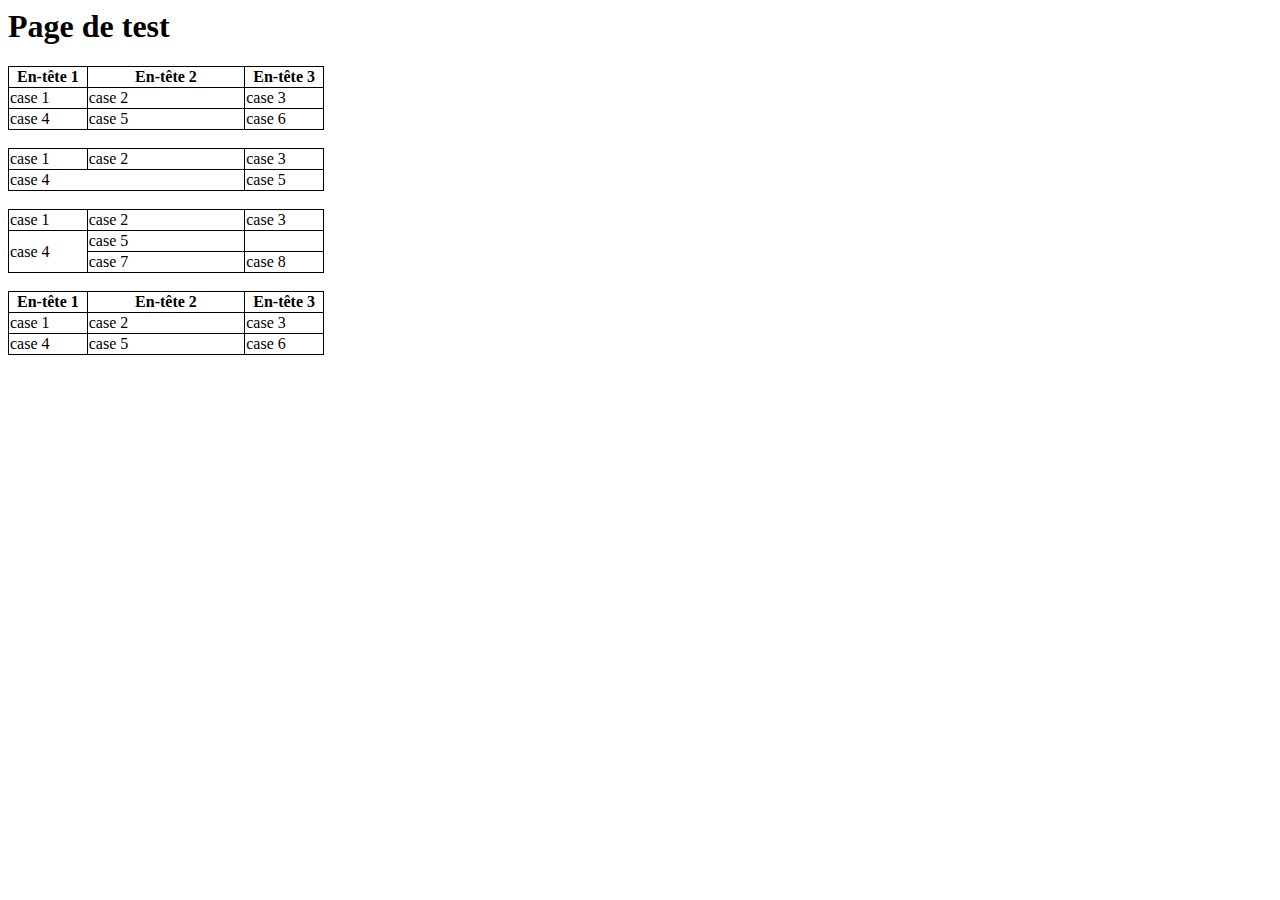
==== page2.html @ 1f877d49 "Update page2.html" ====
<html>
    <head>
        <title>Page de test</title>        
    </head>
    <body>
        <div style="font-family:calibri">
            <h1>
                Page de test            
            </h1>
        </div>
        <table style="width: 25% ; border: 1px black solid ; border-collapse: collapse ; font-family:calibri">
          <tr>
            <th style="width: 25% ; border: 1px black solid">En-tête 1</th>
            <th style="width: 50% ; border: 1px black solid">En-tête 2</th>
            <th style="width: 25% ; border: 1px black solid">En-tête 3</th>
          </tr>
          <tr>
            <td style="width: 25% ; border: 1px black solid">case 1</td>
            <td style="width: 50% ; border: 1px black solid">case 2</td>
            <td style="width: 25% ; border: 1px black solid">case 3</td>
          </tr>
          <tr>
            <td style="border: 1px black solid">case 4</td>
            <td style="border: 1px black solid">case 5</td>
            <td style="border: 1px black solid">case 6</td>
          </tr>
        </table>
        <br/>
        <table style="width: 25% ; border: 1px black solid ; border-collapse: collapse ; font-family:calibri">
          <tr>
            <td style="width: 25% ; border: 1px black solid">case 1</td>
            <td style="width: 50% ; border: 1px black solid">case 2</td>
            <td style="width: 25% ; border: 1px black solid">case 3</td>
          </tr>
          <tr>
            <td style="border: 1px black solid" colspan="2">case 4</td>
            <td style="border: 1px black solid">case 5</td>
          </tr>
        </table>
        <br/>
        <table style="width: 25% ; border: 1px black solid ; border-collapse: collapse ; font-family:calibri">
          <tr>
            <td style="width: 25% ; border: 1px black solid">case 1</td>
            <td style="width: 50% ; border: 1px black solid">case 2</td>
            <td style="width: 25% ; border: 1px black solid">case 3</td>
          </tr>
          <tr>
            <td style="border: 1px black solid" rowspan="2">case 4</td>
            <td style="border: 1px black solid">case 5</td>
          </tr>
          <tr>
            <td style="border: 1px black solid">case 7</td>
            <td style="border: 1px black solid">case 8</td>
          </tr>
        </table>
        <br/>
        <table style="width: 25% ; border: 1px black solid ; border-collapse: collapse ; font-family:calibri">
          <tr>
            <th style="width: 25% ; border: 1px black solid">En-tête 1</th>
            <th style="width: 50% ; border: 1px black solid">En-tête 2</th>
            <th style="width: 25% ; border: 1px black solid">En-tête 3</th>
          </tr>
          <tr>
            <td style="width: 25% ; border: 1px black solid">case 1</td>
            <td style="width: 50% ; border: 1px black solid">case 2</td>
            <td style="width: 25% ; border: 1px black solid">case 3</td>
          </tr>
          <tr>
            <td style="border: 1px black solid">case 4</td>
            <td style="border: 1px black solid">case 5</td>
            <td style="border: 1px black solid">case 6</td>
          </tr>
        </table>
    </body>
</html>
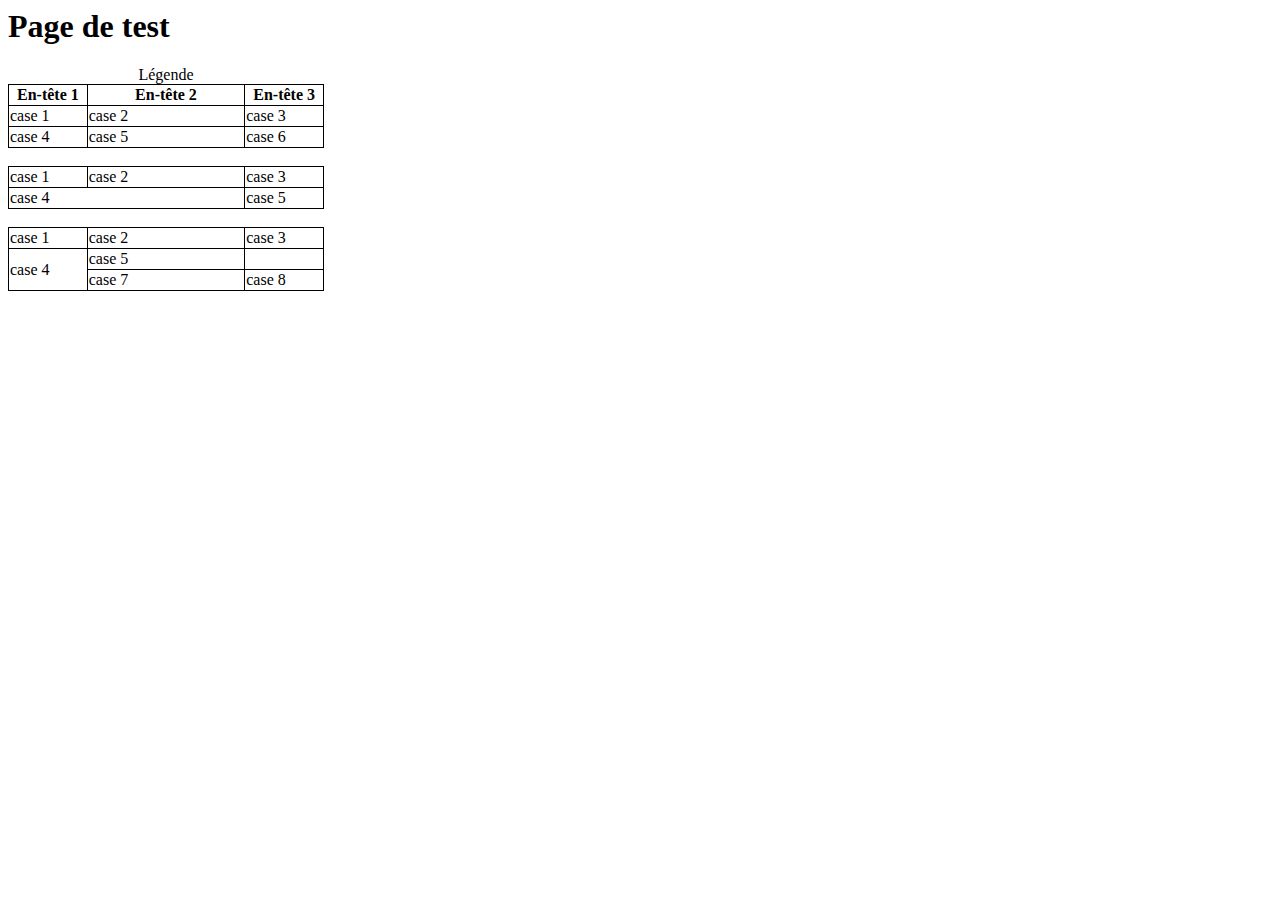
==== commit b814c26b: "Update page2.html" ====
--- a/page2.html
+++ b/page2.html
@@ -9,6 +9,7 @@
             </h1>
         </div>
         <table style="width: 25% ; border: 1px black solid ; border-collapse: collapse ; font-family:calibri">
+            <caption>Légende</caption>
           <tr>
             <th style="width: 25% ; border: 1px black solid">En-tête 1</th>
             <th style="width: 50% ; border: 1px black solid">En-tête 2</th>
@@ -52,24 +53,6 @@
             <td style="border: 1px black solid">case 7</td>
             <td style="border: 1px black solid">case 8</td>
           </tr>
-        </table>
-        <br/>
-        <table style="width: 25% ; border: 1px black solid ; border-collapse: collapse ; font-family:calibri">
-          <tr>
-            <th style="width: 25% ; border: 1px black solid">En-tête 1</th>
-            <th style="width: 50% ; border: 1px black solid">En-tête 2</th>
-            <th style="width: 25% ; border: 1px black solid">En-tête 3</th>
-          </tr>
-          <tr>
-            <td style="width: 25% ; border: 1px black solid">case 1</td>
-            <td style="width: 50% ; border: 1px black solid">case 2</td>
-            <td style="width: 25% ; border: 1px black solid">case 3</td>
-          </tr>
-          <tr>
-            <td style="border: 1px black solid">case 4</td>
-            <td style="border: 1px black solid">case 5</td>
-            <td style="border: 1px black solid">case 6</td>
-          </tr>
-        </table>
+        </table>        
     </body>
 </html>
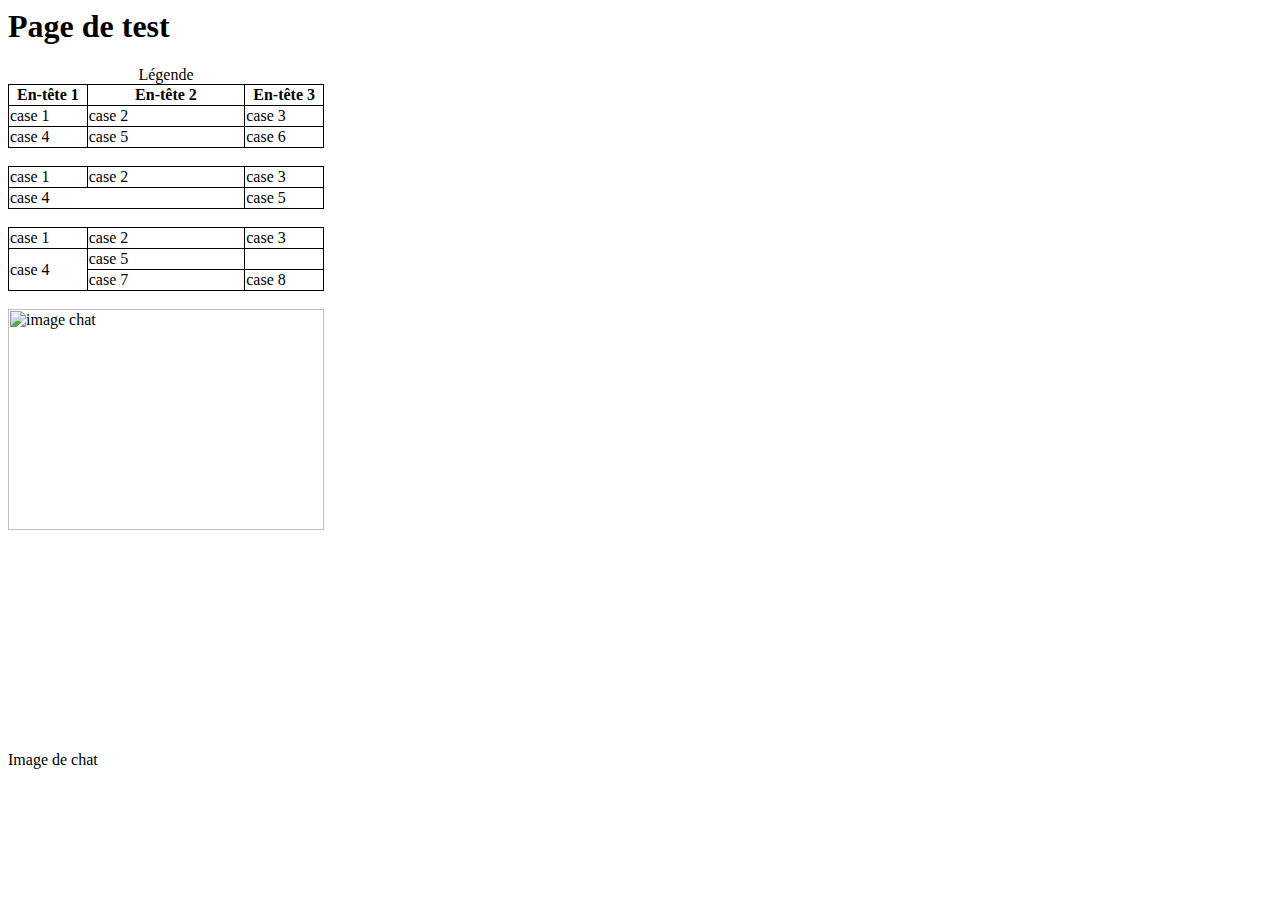
==== commit c75c283b: "Update page2.html" ====
--- a/page2.html
+++ b/page2.html
@@ -53,6 +53,11 @@
             <td style="border: 1px black solid">case 7</td>
             <td style="border: 1px black solid">case 8</td>
           </tr>
-        </table>        
+        </table> 
+        <br/>
+        <img src="chat.jpg" alt="image chat" style="width:50%"/>
+        <div style="font-family:calibri">
+            Image de chat
+        </div>
     </body>
 </html>
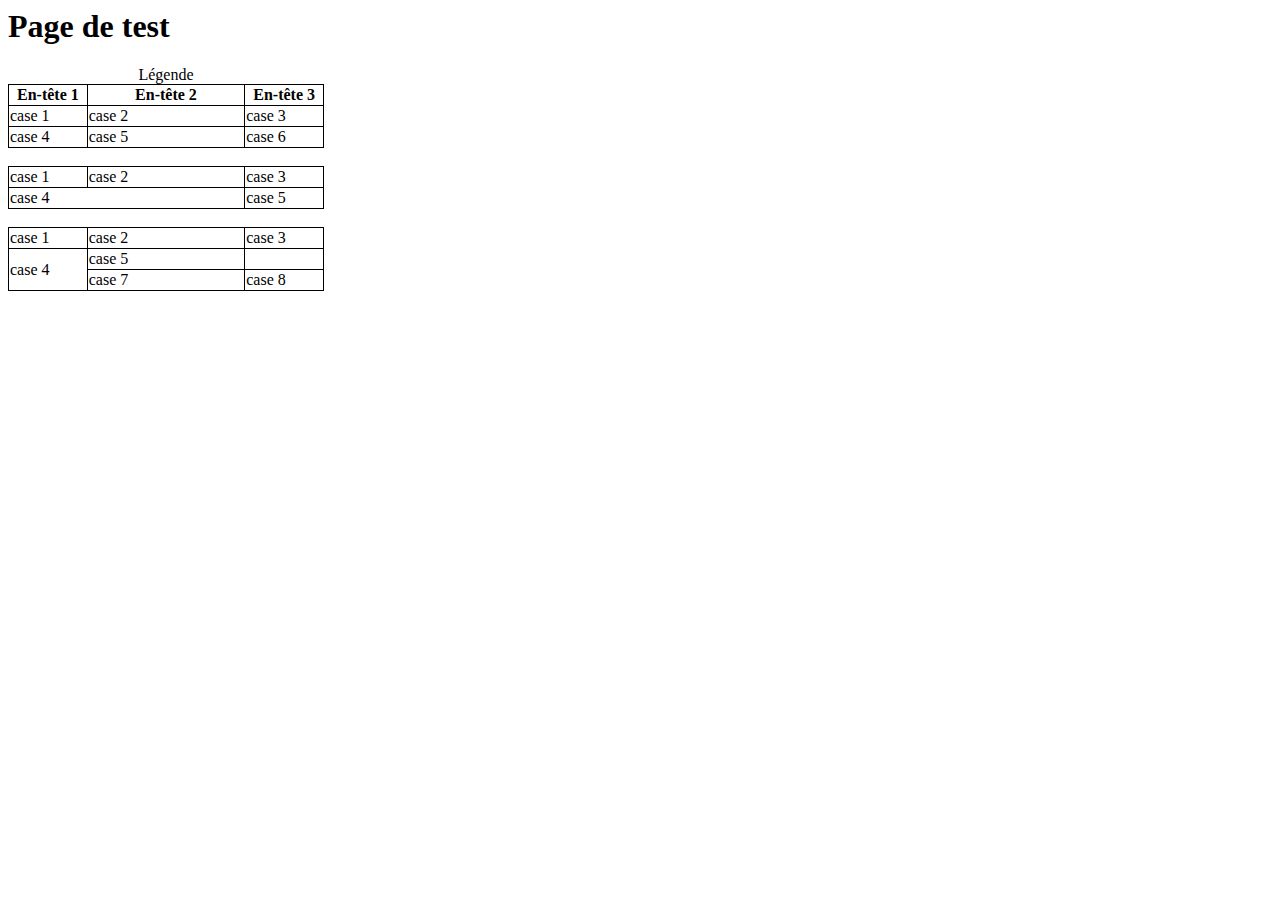
==== commit 35ca6475: "Update page2.html" ====
--- a/page2.html
+++ b/page2.html
@@ -53,11 +53,6 @@
             <td style="border: 1px black solid">case 7</td>
             <td style="border: 1px black solid">case 8</td>
           </tr>
-        </table> 
-        <br/>
-        <img src="chat.jpg" alt="image chat" style="width:50%"/>
-        <div style="font-family:calibri">
-            Image de chat
-        </div>
+        </table>                
     </body>
 </html>
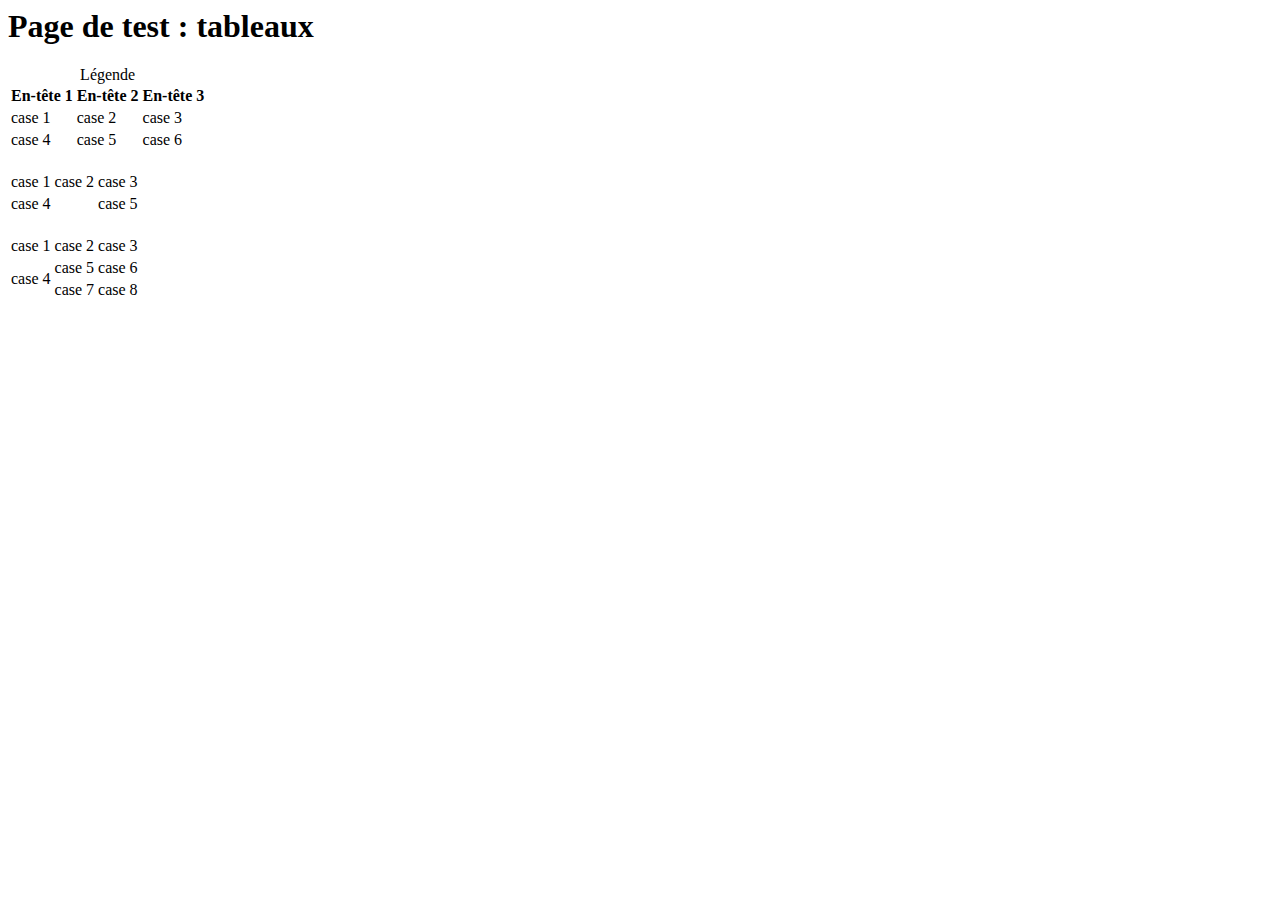
==== commit dd6ed5cc: "Update page2.html" ====
--- a/page2.html
+++ b/page2.html
@@ -1,58 +1,60 @@
 <html>
     <head>
-        <title>Page de test</title>        
+        <title>Page de test | Tableaux</title>        
     </head>
     <body>
         <div style="font-family:calibri">
             <h1>
-                Page de test            
+                Page de test : tableaux           
             </h1>
         </div>
-        <table style="width: 25% ; border: 1px black solid ; border-collapse: collapse ; font-family:calibri">
+        <table class="table">
             <caption>Légende</caption>
           <tr>
-            <th style="width: 25% ; border: 1px black solid">En-tête 1</th>
-            <th style="width: 50% ; border: 1px black solid">En-tête 2</th>
-            <th style="width: 25% ; border: 1px black solid">En-tête 3</th>
+            <th>En-tête 1</th>
+            <th>En-tête 2</th>
+            <th>En-tête 3</th>
           </tr>
           <tr>
-            <td style="width: 25% ; border: 1px black solid">case 1</td>
-            <td style="width: 50% ; border: 1px black solid">case 2</td>
-            <td style="width: 25% ; border: 1px black solid">case 3</td>
+            <td>case 1</td>
+            <td>case 2</td>
+            <td>case 3</td>
           </tr>
           <tr>
-            <td style="border: 1px black solid">case 4</td>
-            <td style="border: 1px black solid">case 5</td>
-            <td style="border: 1px black solid">case 6</td>
+            <td>case 4</td>
+            <td>case 5</td>
+            <td>case 6</td>
           </tr>
         </table>
         <br/>
-        <table style="width: 25% ; border: 1px black solid ; border-collapse: collapse ; font-family:calibri">
+        <table class="table">
           <tr>
-            <td style="width: 25% ; border: 1px black solid">case 1</td>
-            <td style="width: 50% ; border: 1px black solid">case 2</td>
-            <td style="width: 25% ; border: 1px black solid">case 3</td>
+            <td>case 1</td>
+            <td>case 2</td>
+            <td>case 3</td>
           </tr>
           <tr>
-            <td style="border: 1px black solid" colspan="2">case 4</td>
-            <td style="border: 1px black solid">case 5</td>
+            <td colspan="2">case 4</td>
+            <td>case 5</td>
           </tr>
         </table>
         <br/>
-        <table style="width: 25% ; border: 1px black solid ; border-collapse: collapse ; font-family:calibri">
+        <table class="table">
           <tr>
-            <td style="width: 25% ; border: 1px black solid">case 1</td>
-            <td style="width: 50% ; border: 1px black solid">case 2</td>
-            <td style="width: 25% ; border: 1px black solid">case 3</td>
+            <td>case 1</td>
+            <td>case 2</td>
+            <td>case 3</td>
           </tr>
           <tr>
-            <td style="border: 1px black solid" rowspan="2">case 4</td>
-            <td style="border: 1px black solid">case 5</td>
+            <td rowspan="2">case 4</td>
+            <td>case 5</td>
+            <td>case 6</td>
           </tr>
           <tr>
-            <td style="border: 1px black solid">case 7</td>
-            <td style="border: 1px black solid">case 8</td>
+            <td>case 7</td>
+            <td>case 8</td>
           </tr>
-        </table>                
+        </table>
+        <link href="stylepage2.css" rel="stylesheet" type="text/css"/>
     </body>
 </html>
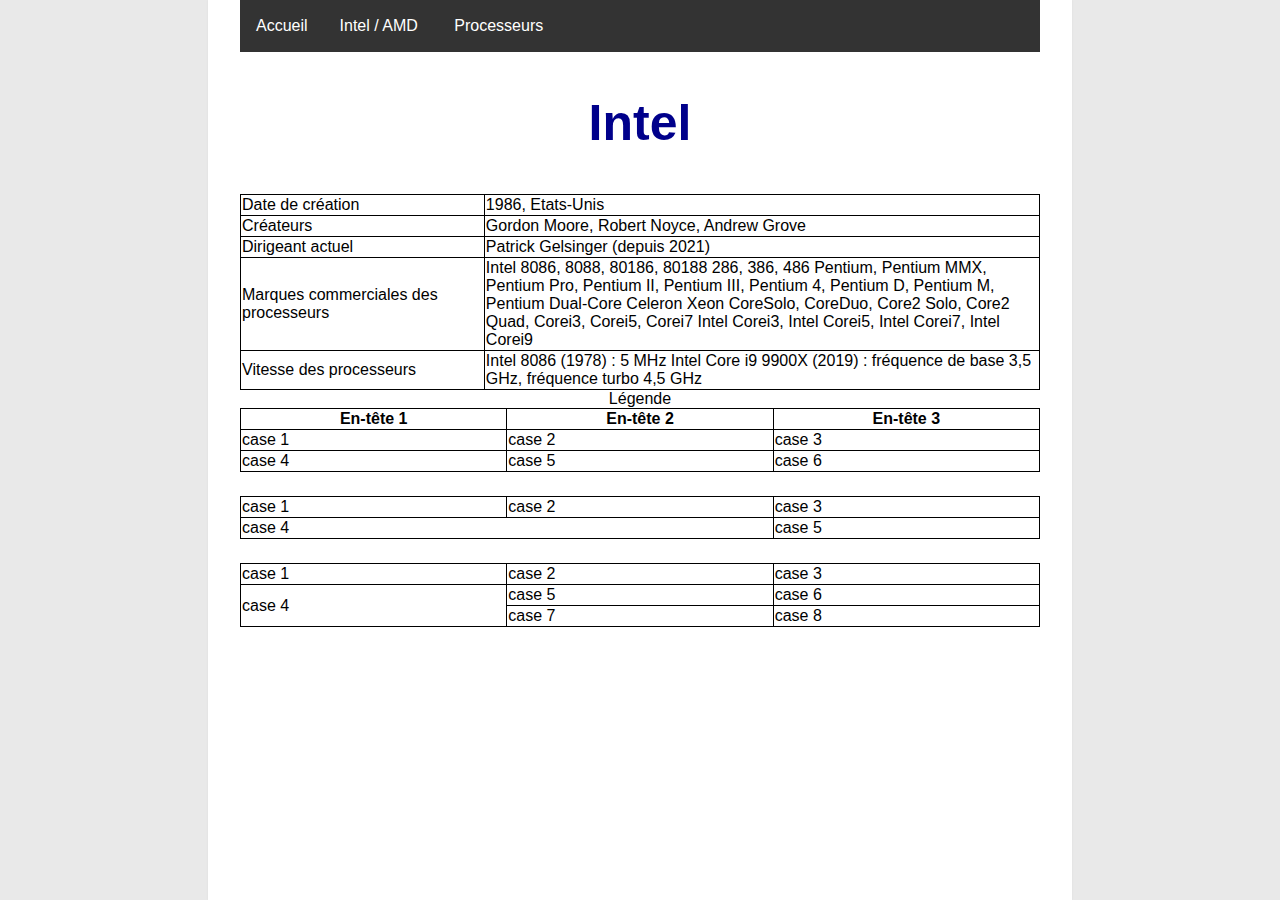
==== commit 473728af: "Add files via upload" ====
--- a/page2.html
+++ b/page2.html
@@ -1,60 +1,118 @@
-<html>
-    <head>
-        <title>Page de test | Tableaux</title>        
-    </head>
-    <body>
-        <div style="font-family:calibri">
-            <h1>
-                Page de test : tableaux           
-            </h1>
-        </div>
-        <table class="table">
-            <caption>Légende</caption>
-          <tr>
-            <th>En-tête 1</th>
-            <th>En-tête 2</th>
-            <th>En-tête 3</th>
-          </tr>
-          <tr>
-            <td>case 1</td>
-            <td>case 2</td>
-            <td>case 3</td>
-          </tr>
-          <tr>
-            <td>case 4</td>
-            <td>case 5</td>
-            <td>case 6</td>
-          </tr>
-        </table>
-        <br/>
-        <table class="table">
-          <tr>
-            <td>case 1</td>
-            <td>case 2</td>
-            <td>case 3</td>
-          </tr>
-          <tr>
-            <td colspan="2">case 4</td>
-            <td>case 5</td>
-          </tr>
-        </table>
-        <br/>
-        <table class="table">
-          <tr>
-            <td>case 1</td>
-            <td>case 2</td>
-            <td>case 3</td>
-          </tr>
-          <tr>
-            <td rowspan="2">case 4</td>
-            <td>case 5</td>
-            <td>case 6</td>
-          </tr>
-          <tr>
-            <td>case 7</td>
-            <td>case 8</td>
-          </tr>
-        </table>
-        <link href="stylepage2.css" rel="stylesheet" type="text/css"/>
-    </body>
-</html>
+<html>
+    <head>
+        <title>Intel</title>        
+    </head>
+    <body>
+        <ul id="navbar">
+            <li class="li"><a href="index.html">Accueil</a></li>
+            <li class="dropdown">
+                <a href="javascript:void(0)" class="dropbtn">Intel / AMD</a>
+                <div class="dropdown-content">
+                    <a href="page2.html">Intel</a>
+                    <a href="page3.html">AMD</a>
+                </div>                    
+            </li>
+            <li class="dropdown">
+                <a href="javascript:void(0)" class="dropbtn">Processeurs</a>
+                <div class="dropdown-content">
+                    <a href="page4.html">Page 4</a>
+                    <a href="page5.html">Page 5</a>
+                </div>                    
+            </li>
+            
+        </ul>
+        <div>
+            <h1>
+                Intel           
+            </h1>
+        </div>
+        <table class="table">
+            <tr>
+                <td class="col1">Date de création</td>
+                <td>1986, Etats-Unis</td>                
+            </tr>        
+            <tr>
+                <td class="col1">Créateurs</td>
+                <td>Gordon Moore, Robert Noyce, Andrew Grove</td>
+            </tr>
+            <tr>
+                <td class="col1">Dirigeant actuel</td>
+                <td>Patrick Gelsinger (depuis 2021)</td>                
+            </tr>
+            <tr>
+                <td class="col1">Marques commerciales des processeurs</td>
+                <td>Intel 8086, 8088, 80186, 80188
+                    286, 386, 486
+                    Pentium, Pentium MMX, Pentium Pro, Pentium II, Pentium III, Pentium 4, Pentium D, Pentium M, Pentium Dual-Core
+                    Celeron
+                    Xeon
+                    CoreSolo, CoreDuo, Core2 Solo, Core2 Quad, Corei3, Corei5, Corei7
+                    Intel Corei3, Intel Corei5, Intel Corei7, Intel Corei9             
+                </td>
+            </tr>
+            <tr>
+                <td class="col1">Vitesse des processeurs</td>
+                <td>Intel 8086 (1978) : 5 MHz
+                    Intel Core i9 9900X (2019) : fréquence de base 3,5 GHz, fréquence turbo 4,5 GHz                 
+                </td>
+            </tr>
+        </table>
+                
+        <table class="table">
+            <caption>Légende</caption>
+          <tr>
+            <th>En-tête 1</th>
+            <th>En-tête 2</th>
+            <th>En-tête 3</th>
+          </tr>
+          <tr>
+            <td>case 1</td>
+            <td>case 2</td>
+            <td>case 3</td>
+          </tr>
+          <tr>
+            <td>case 4</td>
+            <td>case 5</td>
+            <td>case 6</td>
+          </tr>
+        </table>
+        <br/>
+        <table class="table">
+          <tr>
+            <td>case 1</td>
+            <td>case 2</td>
+            <td>case 3</td>
+          </tr>
+          <tr>
+            <td colspan="2">case 4</td>
+            <td>case 5</td>
+          </tr>
+        </table>
+        <br/>
+        <table class="table">
+          <tr>
+            <td>case 1</td>
+            <td>case 2</td>
+            <td>case 3</td>
+          </tr>
+          <tr>
+            <td rowspan="2">case 4</td>
+            <td>case 5</td>
+            <td>case 6</td>
+          </tr>
+          <tr>
+            <td>case 7</td>
+            <td>case 8</td>
+          </tr>
+        </table>
+        <link href="style.css" rel="stylesheet" type="text/css"/>
+        
+        
+        
+        
+        
+        
+        
+        
+    </body>
+</html>--- a/style.css
+++ b/style.css
@@ -0,0 +1,105 @@
+html {
+    background: #e6e9e9;
+    background-image: linear-gradient(0deg, rgb(233, 233, 233) 100%, rgb(216, 221, 221) 100%);
+    -webkit-font-smoothing: antialiased;
+}
+body {
+    background: #fff;
+    box-shadow: 0 0 2px rgba(0, 0, 0, 0.06);
+    font-family: "Helvetica Neue", Helvetica, Arial, sans-serif;
+    font-size: 16px;
+    line-height: 1.5;
+    margin: 0 auto;
+    max-width: 800px;
+    padding: 0em 2em 4em;
+}
+h1 {  
+  color:darkblue;
+  font-size:50px;
+  text-align: center     
+}
+p {
+  margin:50px;
+  font-size:30px
+}
+.table {
+    width: 100% ; 
+    border: 1px black solid ; 
+    border-collapse: collapse ;     
+}
+td {
+    width: 25% ; 
+    border: 1px black solid ;
+    text-align: left
+}
+th {
+    width: 25% ; 
+    border: 1px black solid;
+    text-align: center ;   
+}
+#menu{
+     font-family:calibri;
+}
+#menu>ul>li{
+    padding: 10px;
+    border-radius: 10px;
+    background-color: aqua;
+    margin: 5px;
+    width: 70px;
+    text-align:center;
+}
+#navbar {
+  list-style-type: none;
+  margin: 0;
+  padding: 0;
+  overflow: hidden;
+  background-color: #333;
+}
+
+.li {
+  float: left;
+}
+.li a, .dropbtn {
+  display: inline-block;
+  color: white;
+  text-align: center;
+  padding: 14px 16px;
+  text-decoration: none;
+}
+.li a:hover, .dropdown:hover .dropbtn {
+  background-color: #111;
+}
+li.dropdown {
+  display: inline-block;
+}
+
+.dropdown-content {
+  display: none;
+  position: absolute;
+  background-color: #f9f9f9;
+  min-width: 160px;
+  box-shadow: 0px 8px 16px 0px rgba(0,0,0,0.2);
+  z-index: 1;
+}
+
+.dropdown-content a {
+  color: black;
+  padding: 12px 16px;
+  text-decoration: none;
+  display: block;
+  text-align: left;
+}
+
+.dropdown-content a:hover {background-color: #f1f1f1;}
+
+.dropdown:hover .dropdown-content {
+  display: block;
+}
+
+
+
+
+
+.col1 {
+    width: 10%;    
+}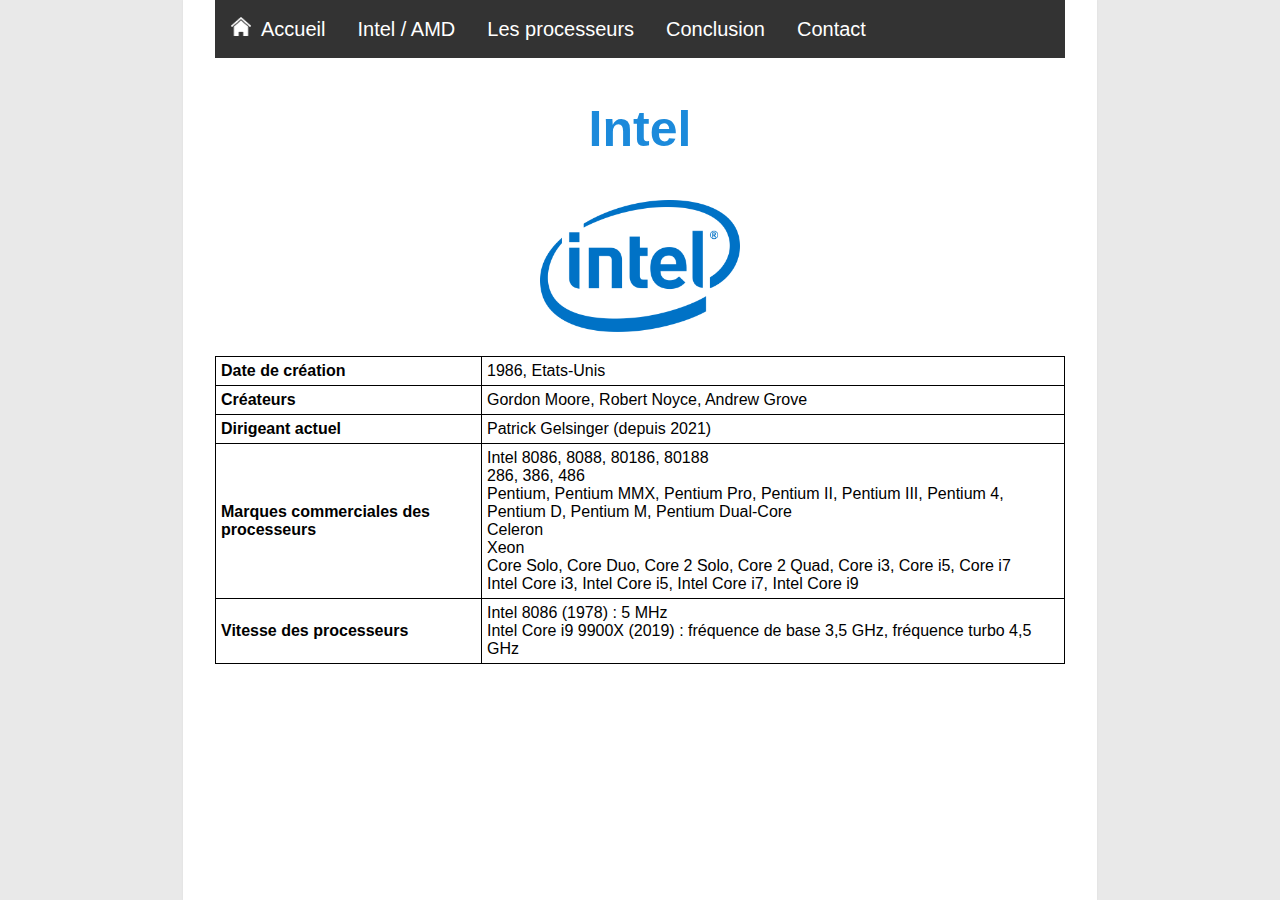
==== commit fc78ebfc: "Add files via upload" ====
--- a/page2.html
+++ b/page2.html
@@ -1,31 +1,38 @@
 <html>
     <head>
-        <title>Intel</title>        
+        <title>Intel</title>                
+        <link href="style.css" rel="stylesheet" type="text/css"/>
     </head>
     <body>
         <ul id="navbar">
-            <li class="li"><a href="index.html">Accueil</a></li>
+            <li class="li"><a href="index.html"><img src="house.png"/ class="img20px">&nbsp;  Accueil</a></li>
             <li class="dropdown">
                 <a href="javascript:void(0)" class="dropbtn">Intel / AMD</a>
                 <div class="dropdown-content">
                     <a href="page2.html">Intel</a>
                     <a href="page3.html">AMD</a>
+                    
                 </div>                    
             </li>
             <li class="dropdown">
-                <a href="javascript:void(0)" class="dropbtn">Processeurs</a>
+                <a href="javascript:void(0)" class="dropbtn">Les processeurs</a>
                 <div class="dropdown-content">
-                    <a href="page4.html">Page 4</a>
-                    <a href="page5.html">Page 5</a>
-                </div>                    
-            </li>
-            
+                    <a href="page5.html">Les cœurs dans un processeur</a>
+                    <a href="page6.html">Le processeur RISC</a>
+                    <a href="page7.html">Le processeur ARM</a>
+                    <a href="page8.html">La mémoire cache</a>
+                </div>                   
+            </li> 
+            <li class="li"><a href="page4.html">Conclusion</a></li>
+            <li class="li"><a href="page9.html">Contact</a></li>
         </ul>
         <div>
             <h1>
                 Intel           
             </h1>
-        </div>
+        </div>        
+        <div class="center" ><img class="img200px" src="Intel_logo.png" alt="Logo Intel"></div>
+        <br>
         <table class="table">
             <tr>
                 <td class="col1">Date de création</td>
@@ -42,77 +49,26 @@
             <tr>
                 <td class="col1">Marques commerciales des processeurs</td>
                 <td>Intel 8086, 8088, 80186, 80188
+                    <br>
                     286, 386, 486
+                    <br>
                     Pentium, Pentium MMX, Pentium Pro, Pentium II, Pentium III, Pentium 4, Pentium D, Pentium M, Pentium Dual-Core
+                    <br>
                     Celeron
+                    <br>
                     Xeon
-                    CoreSolo, CoreDuo, Core2 Solo, Core2 Quad, Corei3, Corei5, Corei7
-                    Intel Corei3, Intel Corei5, Intel Corei7, Intel Corei9             
+                    <br>
+                    Core Solo, Core Duo, Core 2 Solo, Core 2 Quad, Core i3, Core i5, Core i7 <br>
+                    Intel Core i3, Intel Core i5, Intel Core i7, Intel Core i9     
                 </td>
             </tr>
             <tr>
                 <td class="col1">Vitesse des processeurs</td>
                 <td>Intel 8086 (1978) : 5 MHz
+                    <br>
                     Intel Core i9 9900X (2019) : fréquence de base 3,5 GHz, fréquence turbo 4,5 GHz                 
                 </td>
             </tr>
-        </table>
-                
-        <table class="table">
-            <caption>Légende</caption>
-          <tr>
-            <th>En-tête 1</th>
-            <th>En-tête 2</th>
-            <th>En-tête 3</th>
-          </tr>
-          <tr>
-            <td>case 1</td>
-            <td>case 2</td>
-            <td>case 3</td>
-          </tr>
-          <tr>
-            <td>case 4</td>
-            <td>case 5</td>
-            <td>case 6</td>
-          </tr>
-        </table>
-        <br/>
-        <table class="table">
-          <tr>
-            <td>case 1</td>
-            <td>case 2</td>
-            <td>case 3</td>
-          </tr>
-          <tr>
-            <td colspan="2">case 4</td>
-            <td>case 5</td>
-          </tr>
-        </table>
-        <br/>
-        <table class="table">
-          <tr>
-            <td>case 1</td>
-            <td>case 2</td>
-            <td>case 3</td>
-          </tr>
-          <tr>
-            <td rowspan="2">case 4</td>
-            <td>case 5</td>
-            <td>case 6</td>
-          </tr>
-          <tr>
-            <td>case 7</td>
-            <td>case 8</td>
-          </tr>
-        </table>
-        <link href="style.css" rel="stylesheet" type="text/css"/>
-        
-        
-        
-        
-        
-        
-        
-        
+        </table>  
     </body>
 </html>--- a/style.css
+++ b/style.css
@@ -10,17 +10,19 @@
     font-size: 16px;
     line-height: 1.5;
     margin: 0 auto;
-    max-width: 800px;
+    max-width: 850px;
     padding: 0em 2em 4em;
 }
 h1 {  
-  color:darkblue;
+  color:#1C8ADB;
   font-size:50px;
   text-align: center     
 }
+div {
+    font-size: 20px
+}
 p {
-  margin:50px;
-  font-size:30px
+  font-size:20px
 }
 .table {
     width: 100% ; 
@@ -30,33 +32,29 @@
 td {
     width: 25% ; 
     border: 1px black solid ;
-    text-align: left
+    text-align: left;
+    padding: 5px 
+}
+.col1 {
+    width: 10%; 
+    font-weight: bold
 }
 th {
     width: 25% ; 
     border: 1px black solid;
     text-align: center ;   
 }
-#menu{
-     font-family:calibri;
-}
-#menu>ul>li{
-    padding: 10px;
-    border-radius: 10px;
-    background-color: aqua;
-    margin: 5px;
-    width: 70px;
-    text-align:center;
-}
+
 #navbar {
   list-style-type: none;
   margin: 0;
   padding: 0;
   overflow: hidden;
   background-color: #333;
+   
 }
 
-.li {
+.li, .dropdown {
   float: left;
 }
 .li a, .dropbtn {
@@ -65,6 +63,7 @@
   text-align: center;
   padding: 14px 16px;
   text-decoration: none;
+  font-size: 20px
 }
 .li a:hover, .dropdown:hover .dropbtn {
   background-color: #111;
@@ -96,10 +95,44 @@
   display: block;
 }
 
+.av {
+    color: limegreen;
+    list-style-type: none    
+}
+.inc {
+    color: red;
+    list-style-type: none
+}
+.img200px {
+    width: 200px;      
+}
+.img300px {
+    width: 300px;      
+}
+
+.center {
+    text-align: center
+}
 
 
-
-
-.col1 {
-    width: 10%;    
+#recap {
+    width: 70% ; 
+    border: 1px black solid ; 
+    border-collapse: collapse ;
+    margin: auto;
+    font-size: 20px
+}
+.img450px {
+    width: 450px
+}
+.img150px {
+    width: 150px;
+    list-style-image: none
+    
+}        
+.img20px {
+    width: 20px
+}
+.img {
+    list-style-type: none
 }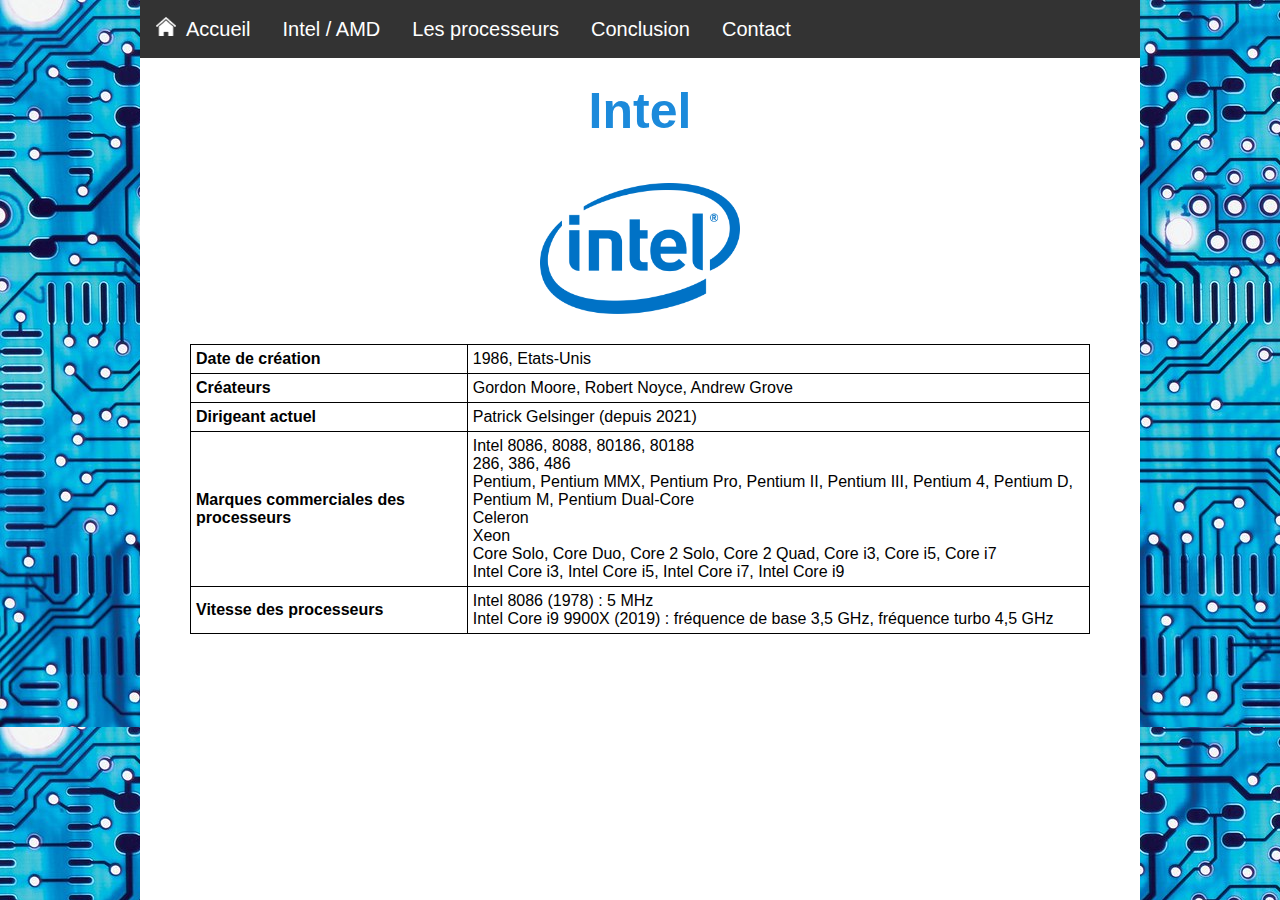
==== commit 0c1559a1: "Add files via upload" ====
--- a/page2.html
+++ b/page2.html
@@ -4,71 +4,75 @@
         <link href="style.css" rel="stylesheet" type="text/css"/>
     </head>
     <body>
-        <ul id="navbar">
-            <li class="li"><a href="index.html"><img src="house.png"/ class="img20px">&nbsp;  Accueil</a></li>
-            <li class="dropdown">
-                <a href="javascript:void(0)" class="dropbtn">Intel / AMD</a>
-                <div class="dropdown-content">
-                    <a href="page2.html">Intel</a>
-                    <a href="page3.html">AMD</a>
+        <div id="nav">
+            <ul id="navbar">
+                <li class="li"><a href="index.html"><img src="house.png"/ class="img20px">&nbsp;  Accueil</a></li>
+                <li class="dropdown">
+                    <a href="javascript:void(0)" class="dropbtn">Intel / AMD</a>
+                    <div class="dropdown-content">
+                        <a href="page2.html">Intel</a>
+                        <a href="page3.html">AMD</a>
                     
-                </div>                    
-            </li>
-            <li class="dropdown">
-                <a href="javascript:void(0)" class="dropbtn">Les processeurs</a>
-                <div class="dropdown-content">
-                    <a href="page5.html">Les cœurs dans un processeur</a>
-                    <a href="page6.html">Le processeur RISC</a>
-                    <a href="page7.html">Le processeur ARM</a>
-                    <a href="page8.html">La mémoire cache</a>
-                </div>                   
-            </li> 
-            <li class="li"><a href="page4.html">Conclusion</a></li>
-            <li class="li"><a href="page9.html">Contact</a></li>
-        </ul>
-        <div>
+                    </div>                    
+                </li>
+                <li class="dropdown">
+                    <a href="javascript:void(0)" class="dropbtn">Les processeurs</a>
+                    <div class="dropdown-content">
+                        <a href="page5.html">Les cœurs dans un processeur</a>
+                        <a href="page6.html">Le processeur RISC</a>
+                        <a href="page7.html">Le processeur ARM</a>
+                        <a href="page8.html">La mémoire cache</a>
+                    </div>                   
+                </li>   
+                <li class="li"><a href="page4.html">Conclusion</a></li>
+                <li class="li"><a href="page9.html">Contact</a></li>
+            </ul>
+        </div>
+        <br/>
+        <div class="page">
             <h1>
                 Intel           
             </h1>
-        </div>        
-        <div class="center" ><img class="img200px" src="Intel_logo.png" alt="Logo Intel"></div>
-        <br>
-        <table class="table">
-            <tr>
-                <td class="col1">Date de création</td>
-                <td>1986, Etats-Unis</td>                
-            </tr>        
-            <tr>
-                <td class="col1">Créateurs</td>
-                <td>Gordon Moore, Robert Noyce, Andrew Grove</td>
-            </tr>
-            <tr>
-                <td class="col1">Dirigeant actuel</td>
-                <td>Patrick Gelsinger (depuis 2021)</td>                
-            </tr>
-            <tr>
-                <td class="col1">Marques commerciales des processeurs</td>
-                <td>Intel 8086, 8088, 80186, 80188
-                    <br>
-                    286, 386, 486
-                    <br>
-                    Pentium, Pentium MMX, Pentium Pro, Pentium II, Pentium III, Pentium 4, Pentium D, Pentium M, Pentium Dual-Core
-                    <br>
-                    Celeron
-                    <br>
-                    Xeon
-                    <br>
-                    Core Solo, Core Duo, Core 2 Solo, Core 2 Quad, Core i3, Core i5, Core i7 <br>
-                    Intel Core i3, Intel Core i5, Intel Core i7, Intel Core i9     
-                </td>
-            </tr>
-            <tr>
-                <td class="col1">Vitesse des processeurs</td>
-                <td>Intel 8086 (1978) : 5 MHz
-                    <br>
-                    Intel Core i9 9900X (2019) : fréquence de base 3,5 GHz, fréquence turbo 4,5 GHz                 
-                </td>
-            </tr>
-        </table>  
+                    
+            <div class="center" ><img class="img200px" src="Intel_logo.png" alt="Logo Intel"></div>
+            <br>
+            <table class="table">
+                <tr>
+                    <td class="col1">Date de création</td>
+                    <td>1986, Etats-Unis</td>                
+                </tr>        
+                <tr>
+                    <td class="col1">Créateurs</td>
+                    <td>Gordon Moore, Robert Noyce, Andrew Grove</td>
+                </tr>
+                <tr>
+                    <td class="col1">Dirigeant actuel</td>
+                    <td>Patrick Gelsinger (depuis 2021)</td>                
+                </tr>
+                <tr>
+                    <td class="col1">Marques commerciales des processeurs</td>
+                    <td>Intel 8086, 8088, 80186, 80188
+                        <br>
+                        286, 386, 486
+                        <br>
+                        Pentium, Pentium MMX, Pentium Pro, Pentium II, Pentium III, Pentium 4, Pentium D, Pentium M, Pentium Dual-Core
+                        <br>
+                        Celeron
+                        <br>
+                        Xeon
+                        <br>
+                        Core Solo, Core Duo, Core 2 Solo, Core 2 Quad, Core i3, Core i5, Core i7 <br>
+                        Intel Core i3, Intel Core i5, Intel Core i7, Intel Core i9     
+                    </td>
+                </tr>
+                <tr>
+                    <td class="col1">Vitesse des processeurs</td>
+                    <td>Intel 8086 (1978) : 5 MHz
+                        <br>
+                        Intel Core i9 9900X (2019) : fréquence de base 3,5 GHz, fréquence       turbo 4,5 GHz                 
+                    </td>
+                </tr>
+            </table>
+        </div>
     </body>
 </html>--- a/style.css
+++ b/style.css
@@ -1,7 +1,7 @@
+
 html {
     background: #e6e9e9;
-    background-image: linear-gradient(0deg, rgb(233, 233, 233) 100%, rgb(216, 221, 221) 100%);
-    -webkit-font-smoothing: antialiased;
+    background-image: url(background.jpg)
 }
 body {
     background: #fff;
@@ -10,13 +10,21 @@
     font-size: 16px;
     line-height: 1.5;
     margin: 0 auto;
-    max-width: 850px;
-    padding: 0em 2em 4em;
+    max-width: 1000px;
+    padding: 0em 0em 4em;
 }
-h1 {  
-  color:#1C8ADB;
-  font-size:50px;
-  text-align: center     
+.page {
+    margin-left: 50px;
+    margin-right: 50px ;
+    margin-top: 
+    
+}
+h1 {
+    color:#1C8ADB;
+    font-size:50px;
+    text-align: center;
+    margin-top: 50px
+      
 }
 div {
     font-size: 20px
@@ -46,16 +54,22 @@
 }
 
 #navbar {
-  list-style-type: none;
-  margin: 0;
-  padding: 0;
-  overflow: hidden;
-  background-color: #333;
-   
+    list-style-type: none;
+    margin: 0;
+    padding: 0;
+    overflow: hidden;
+    background-color: #333;       
+}
+#nav{
+    position: fixed;
+    margin:0px;
+    width: 1000px
+    
 }
 
 .li, .dropdown {
-  float: left;
+    float: left;
+    
 }
 .li a, .dropbtn {
   display: inline-block;
@@ -63,7 +77,7 @@
   text-align: center;
   padding: 14px 16px;
   text-decoration: none;
-  font-size: 20px
+  font-size: 20px;       
 }
 .li a:hover, .dropdown:hover .dropbtn {
   background-color: #111;
@@ -120,7 +134,8 @@
     border: 1px black solid ; 
     border-collapse: collapse ;
     margin: auto;
-    font-size: 20px
+    font-size: 20px;
+    font-weight: bold
 }
 .img450px {
     width: 450px
@@ -135,4 +150,10 @@
 }
 .img {
     list-style-type: none
+}
+#video {
+    text-align: center
+}
+b {
+    font-size: 22px
 }